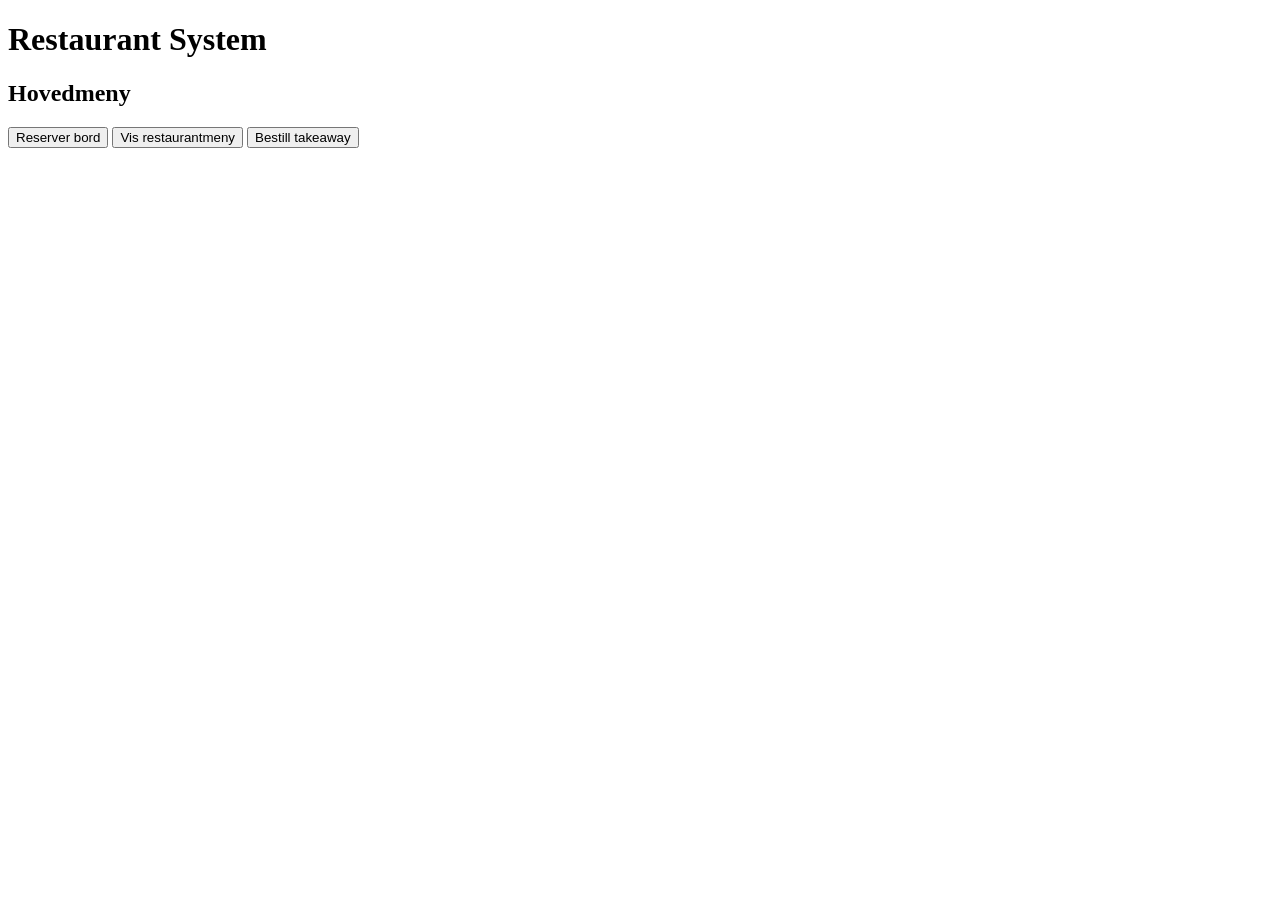
==== kode/templates/index.html @ 770c7668 "git commit -m "Bygget grunnleggende nettbutikk med produkter og handlekurv"" ====
<!DOCTYPE html>
<html lang="no">
<head>
    <meta charset="UTF-8">
    <meta name="viewport" content="width=device-width, initial-scale=1.0">
    <title>Restaurant System</title>
    <link rel="stylesheet" href="{{ url_for('static', filename='styles.css') }}">
</head>
<body>
    <header>
        <h1>Restaurant System</h1>
    </header>
    <main>
        <div id="menu">
            <h2>Hovedmeny</h2>
            <a href="/reservation"><button>Reserver bord</button></a>
            <a href="/menu"><button>Vis restaurantmeny</button></a>
            <a href="/takeaway"><button>Bestill takeaway</button></a>
        </div>
    </main>
</body>
</html>
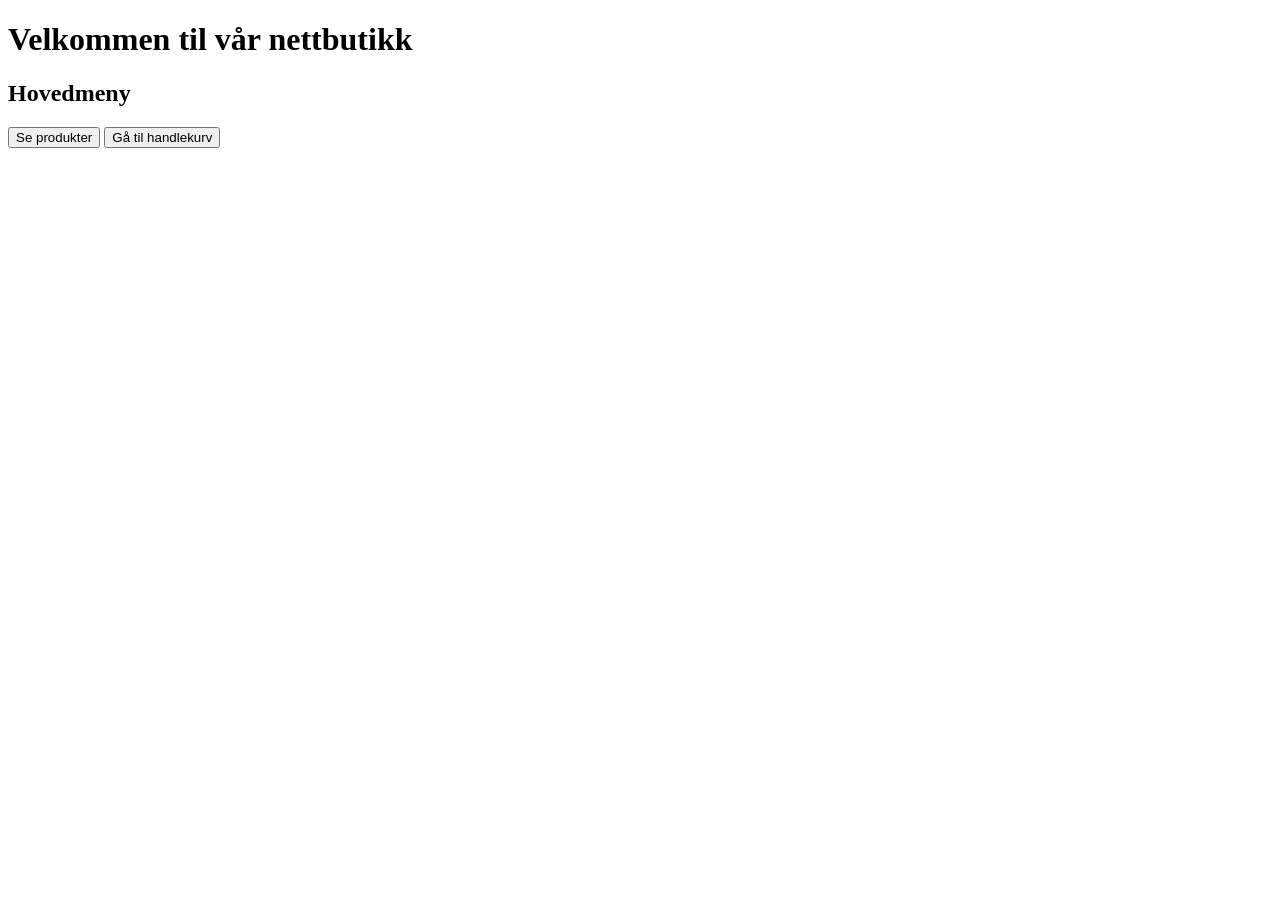
==== commit c1e16359: "Bygget grunnleggende nettbutikk med produkter og handlekurv" ====
--- a/kode/templates/index.html
+++ b/kode/templates/index.html
@@ -3,19 +3,18 @@
 <head>
     <meta charset="UTF-8">
     <meta name="viewport" content="width=device-width, initial-scale=1.0">
-    <title>Restaurant System</title>
+    <title>Nettbutikk</title>
     <link rel="stylesheet" href="{{ url_for('static', filename='styles.css') }}">
 </head>
 <body>
     <header>
-        <h1>Restaurant System</h1>
+        <h1>Velkommen til vår nettbutikk</h1>
     </header>
     <main>
         <div id="menu">
             <h2>Hovedmeny</h2>
-            <a href="/reservation"><button>Reserver bord</button></a>
-            <a href="/menu"><button>Vis restaurantmeny</button></a>
-            <a href="/takeaway"><button>Bestill takeaway</button></a>
+            <a href="/products"><button>Se produkter</button></a>
+            <a href="/cart"><button>Gå til handlekurv</button></a>
         </div>
     </main>
 </body>
